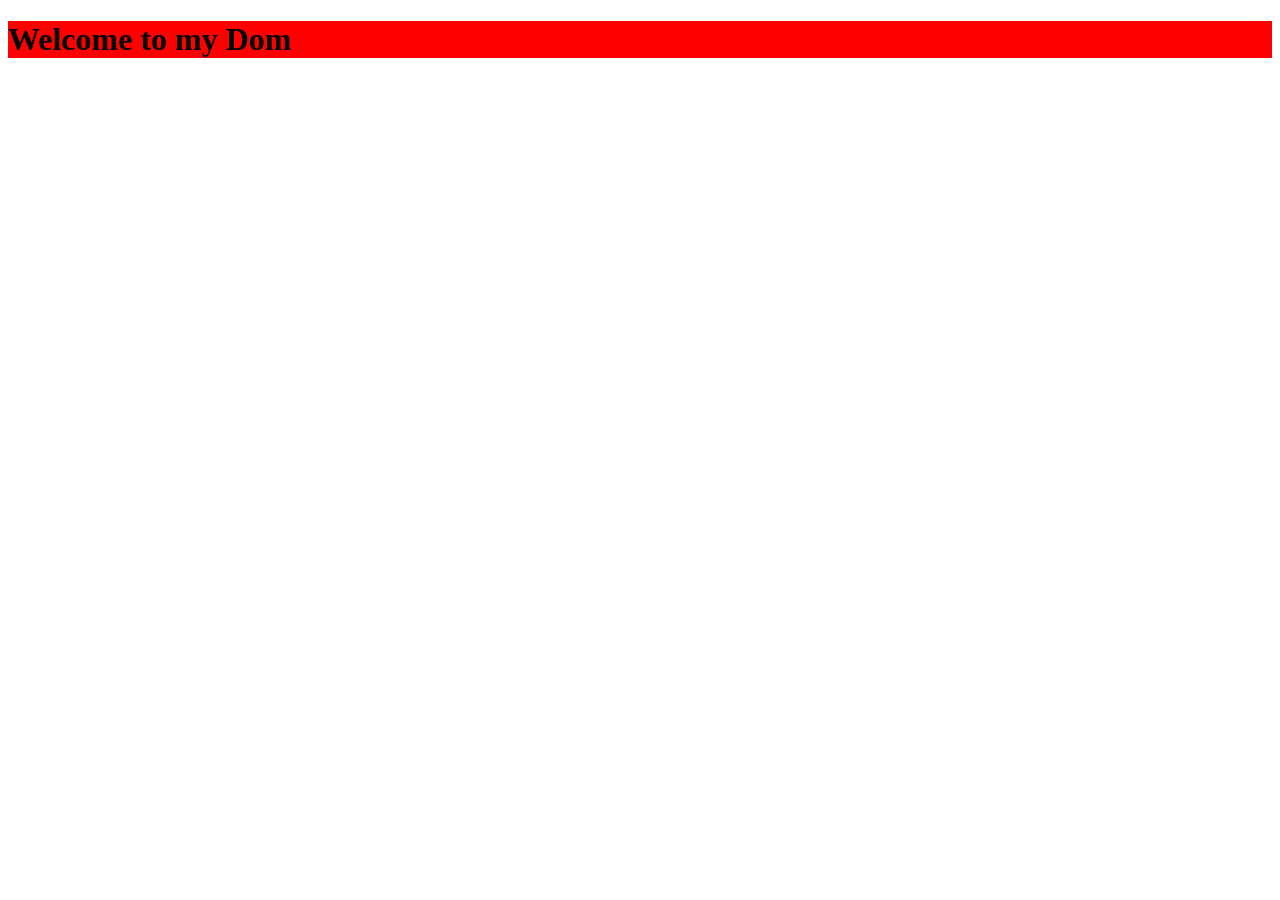
==== Milestone_04/Module_22/index.html @ 7915c25d "Module 22 Start" ====
<!DOCTYPE html>
<html lang="en">
<head>
    <meta charset="UTF-8">
    <meta name="viewport" content="width=device-width, initial-scale=1.0">
    <title>Dom Implement</title>
    <link rel="stylesheet" href="style.css">
</head>
<body>
    <main>
        <h1 class="head">Welcome to my Dom</h1>
    </main>
    <script src="./dom.js"></script>
</body>
</html>
---- Milestone_04/Module_22/style.css ----
.head {
    background:red;
}
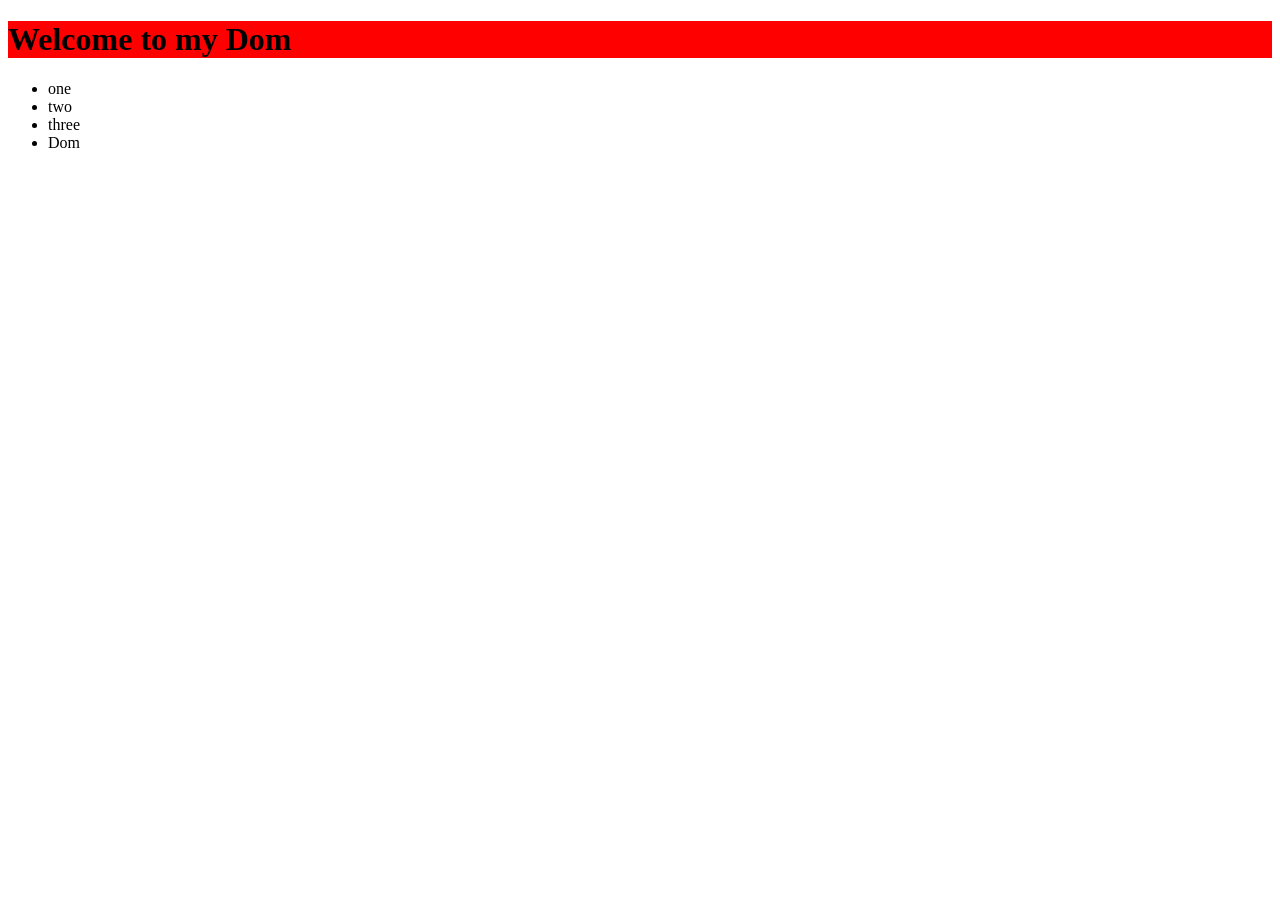
==== commit 5b239036: "getElementBy TagName basic loop" ====
--- a/Milestone_04/Module_22/index.html
+++ b/Milestone_04/Module_22/index.html
@@ -9,6 +9,12 @@
 <body>
     <main>
         <h1 class="head">Welcome to my Dom</h1>
+        <ul>
+            <li>one</li>
+            <li>two</li>
+            <li>three</li>
+            <li>Dom</li>
+        </ul>
     </main>
     <script src="./dom.js"></script>
 </body>
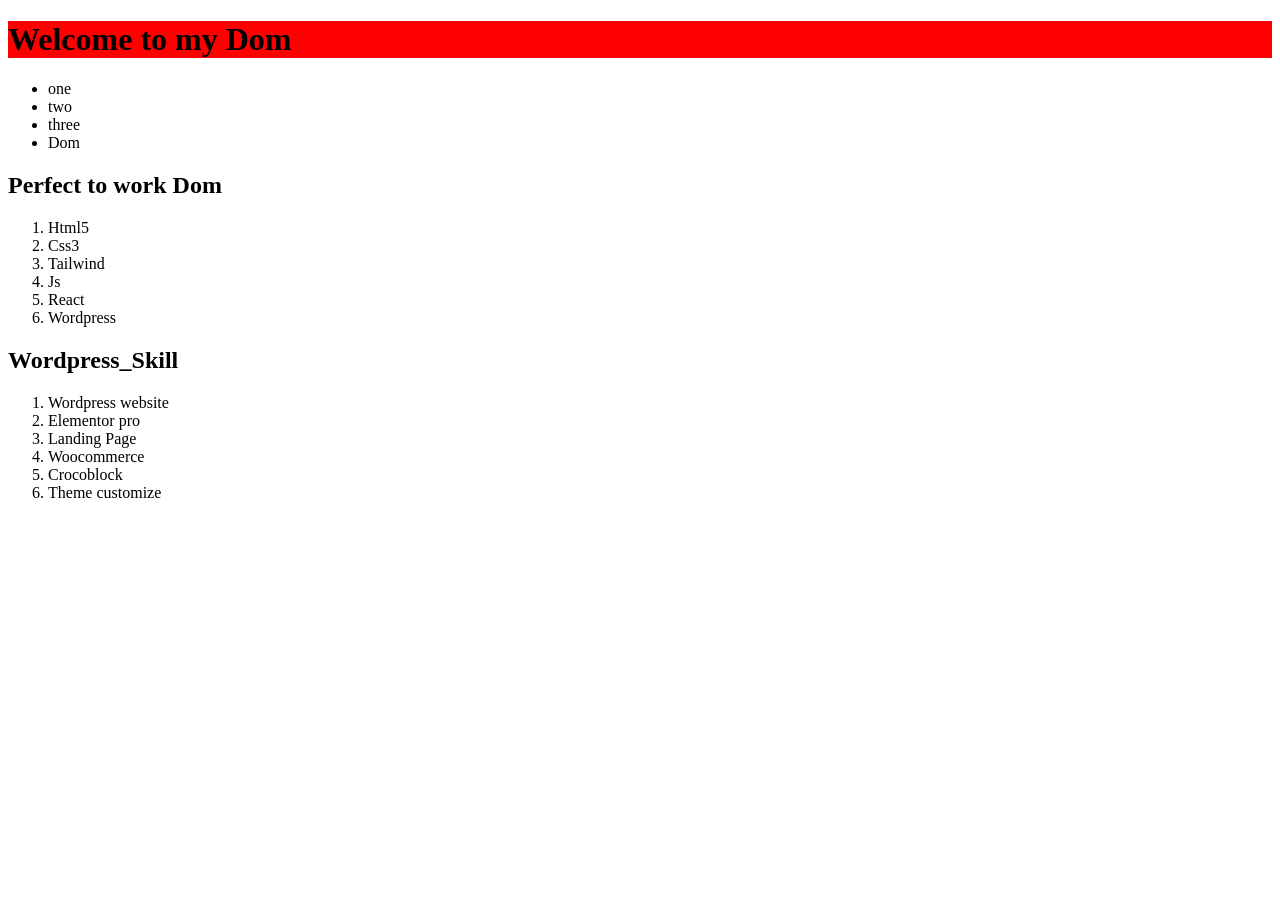
==== commit c3dc784a: "getElementBy Id" ====
--- a/Milestone_04/Module_22/index.html
+++ b/Milestone_04/Module_22/index.html
@@ -15,6 +15,29 @@
             <li>three</li>
             <li>Dom</li>
         </ul>
+
+       <section>
+         <h2 id="skill">My Learing Journey</h2>
+        <ol>
+            <li>Html5</li>
+            <li>Css3</li>
+            <li>Tailwind</li>
+            <li>Js</li>
+            <li>React</li>
+            <li>Wordpress</li>
+        </ol>
+       </section>
+        <section>
+         <h2 >Wordpress_Skill</h2>
+        <ol>
+            <li>Wordpress website</li>
+            <li>Elementor pro</li>
+            <li>Landing Page</li>
+            <li>Woocommerce</li>
+            <li>Crocoblock</li>
+            <li>Theme customize</li>
+        </ol>
+       </section>
     </main>
     <script src="./dom.js"></script>
 </body>
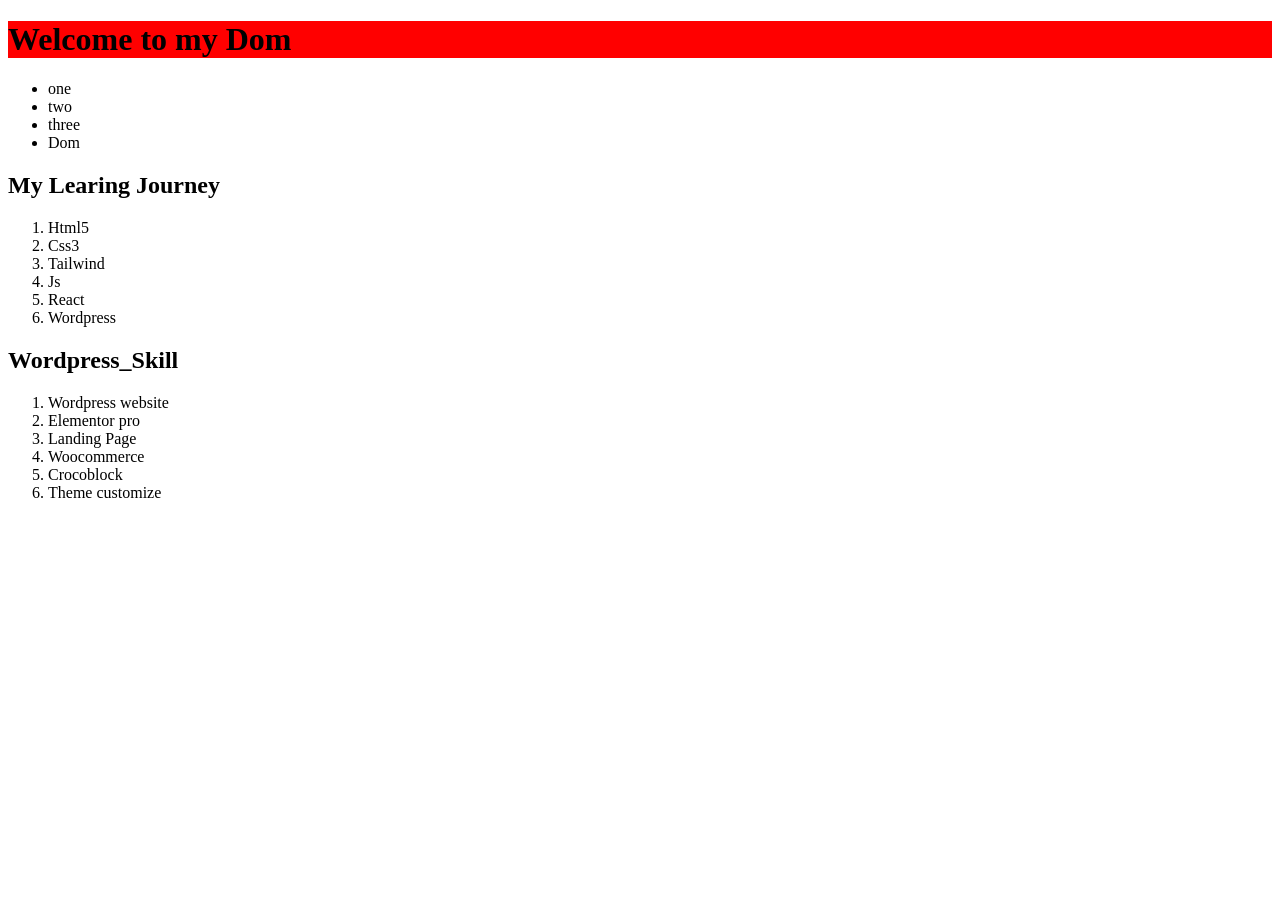
==== commit 55e8eda5: "getElementBy ClassName" ====
--- a/Milestone_04/Module_22/index.html
+++ b/Milestone_04/Module_22/index.html
@@ -28,13 +28,13 @@
         </ol>
        </section>
         <section>
-         <h2 >Wordpress_Skill</h2>
+         <h2 class="wp_skill">Wordpress_Skill</h2>
         <ol>
-            <li>Wordpress website</li>
+            <li class="wp_skill">Wordpress website</li>
             <li>Elementor pro</li>
-            <li>Landing Page</li>
+            <li class="wp_skill">Landing Page</li>
             <li>Woocommerce</li>
-            <li>Crocoblock</li>
+            <li class="wp_skill">Crocoblock</li>
             <li>Theme customize</li>
         </ol>
        </section>
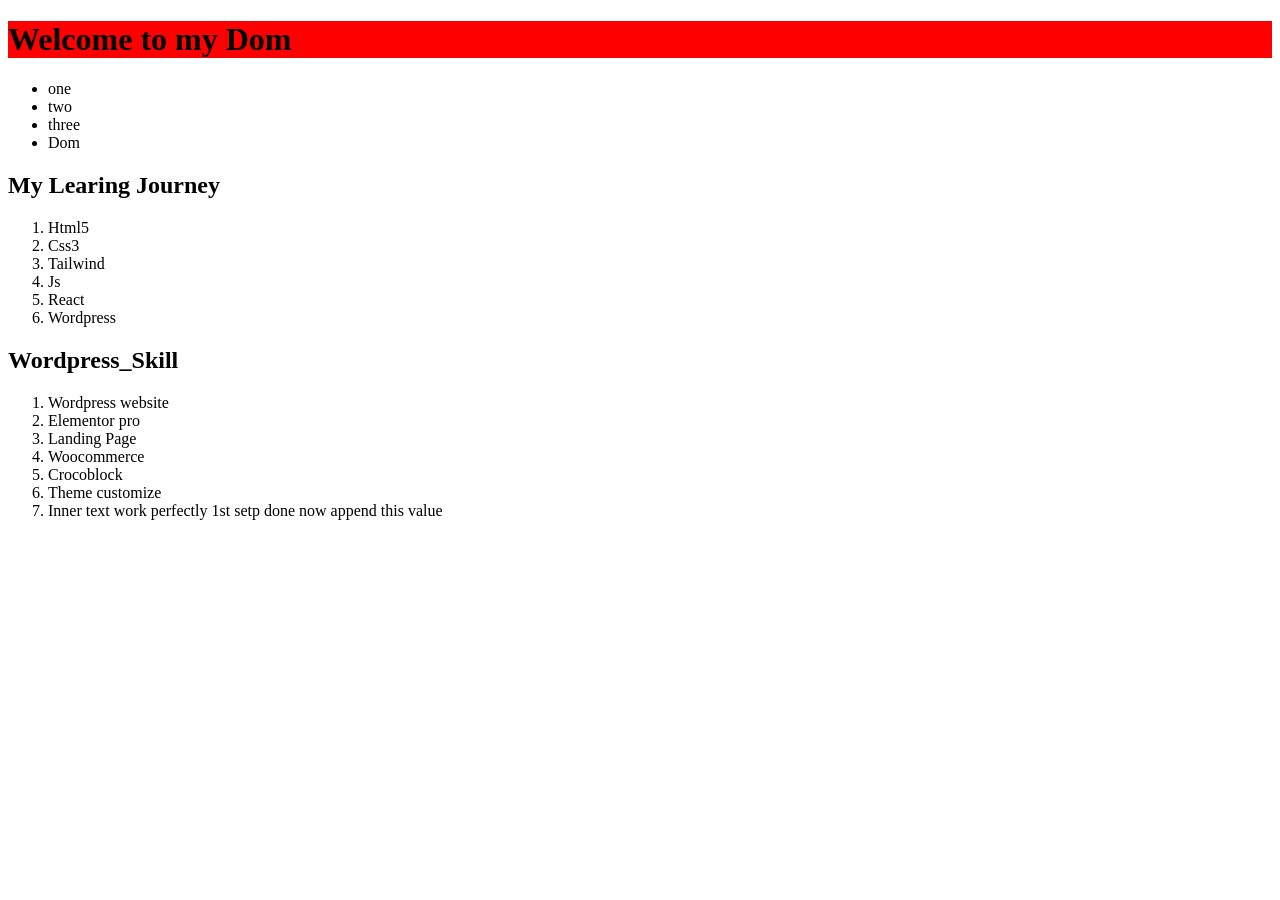
==== commit fe8ba914: "Create elemnt" ====
--- a/Milestone_04/Module_22/index.html
+++ b/Milestone_04/Module_22/index.html
@@ -16,8 +16,8 @@
             <li>Dom</li>
         </ul>
 
-       <section>
-         <h2 id="skill">My Learing Journey</h2>
+       <section id="skill">
+         <h2 >My Learing Journey</h2>
         <ol>
             <li>Html5</li>
             <li>Css3</li>
@@ -27,9 +27,9 @@
             <li>Wordpress</li>
         </ol>
        </section>
-        <section>
+        <section id="section">
          <h2 class="wp_skill">Wordpress_Skill</h2>
-        <ol>
+        <ol id="newappend">
             <li class="wp_skill">Wordpress website</li>
             <li>Elementor pro</li>
             <li class="wp_skill">Landing Page</li>
--- a/Milestone_04/Module_22/style.css
+++ b/Milestone_04/Module_22/style.css
@@ -4,4 +4,11 @@
 
 .head {
     background:red;
+}
+
+.skill {
+    color: rgb(238, 236, 236);
+    font-size: 40px;
+    background-color: chocolate;
+    padding: 20px;
 }
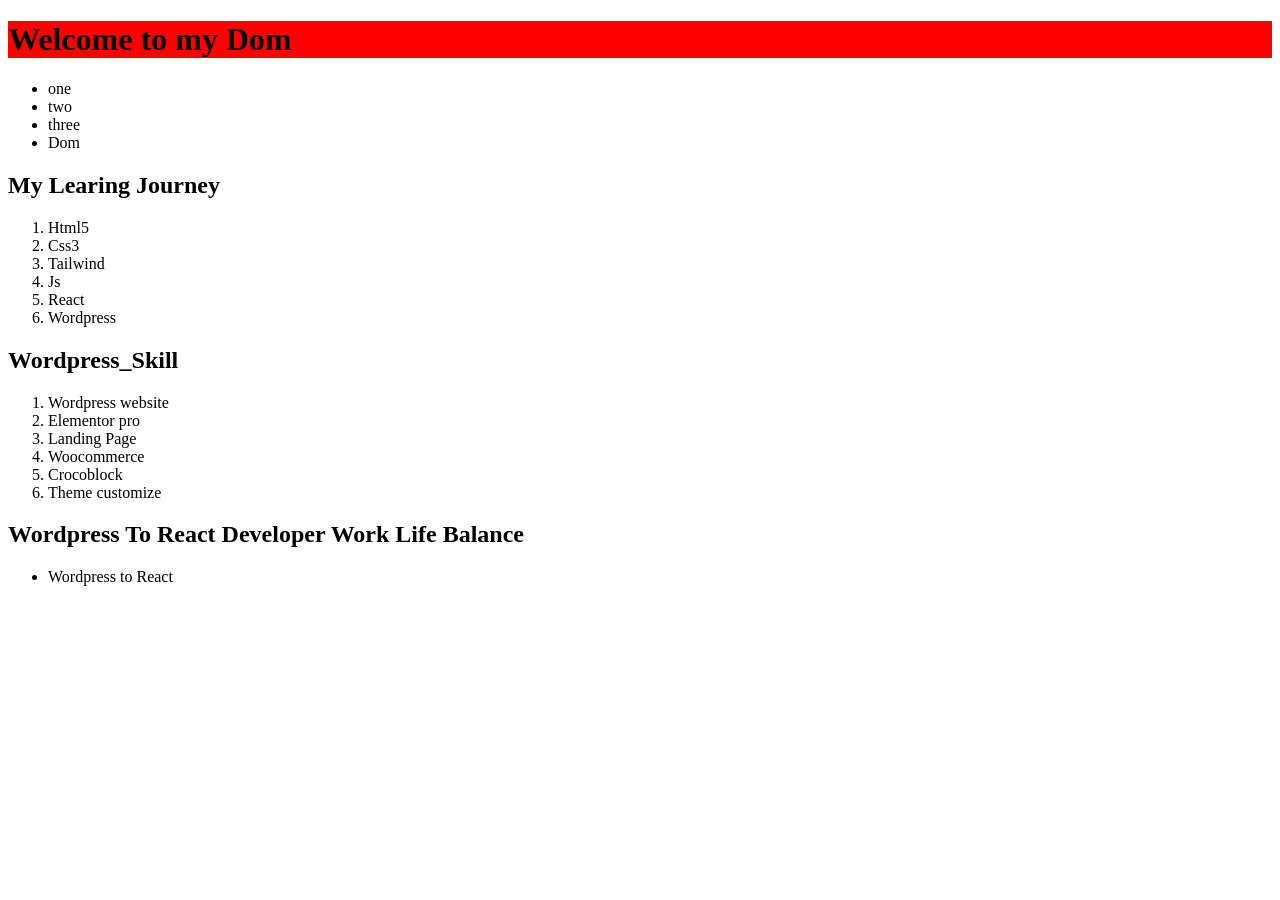
==== commit 5c789663: "Add new Section by create Element" ====
--- a/Milestone_04/Module_22/index.html
+++ b/Milestone_04/Module_22/index.html
@@ -7,7 +7,7 @@
     <link rel="stylesheet" href="style.css">
 </head>
 <body>
-    <main>
+    <main id="main-container">
         <h1 class="head">Welcome to my Dom</h1>
         <ul>
             <li>one</li>
